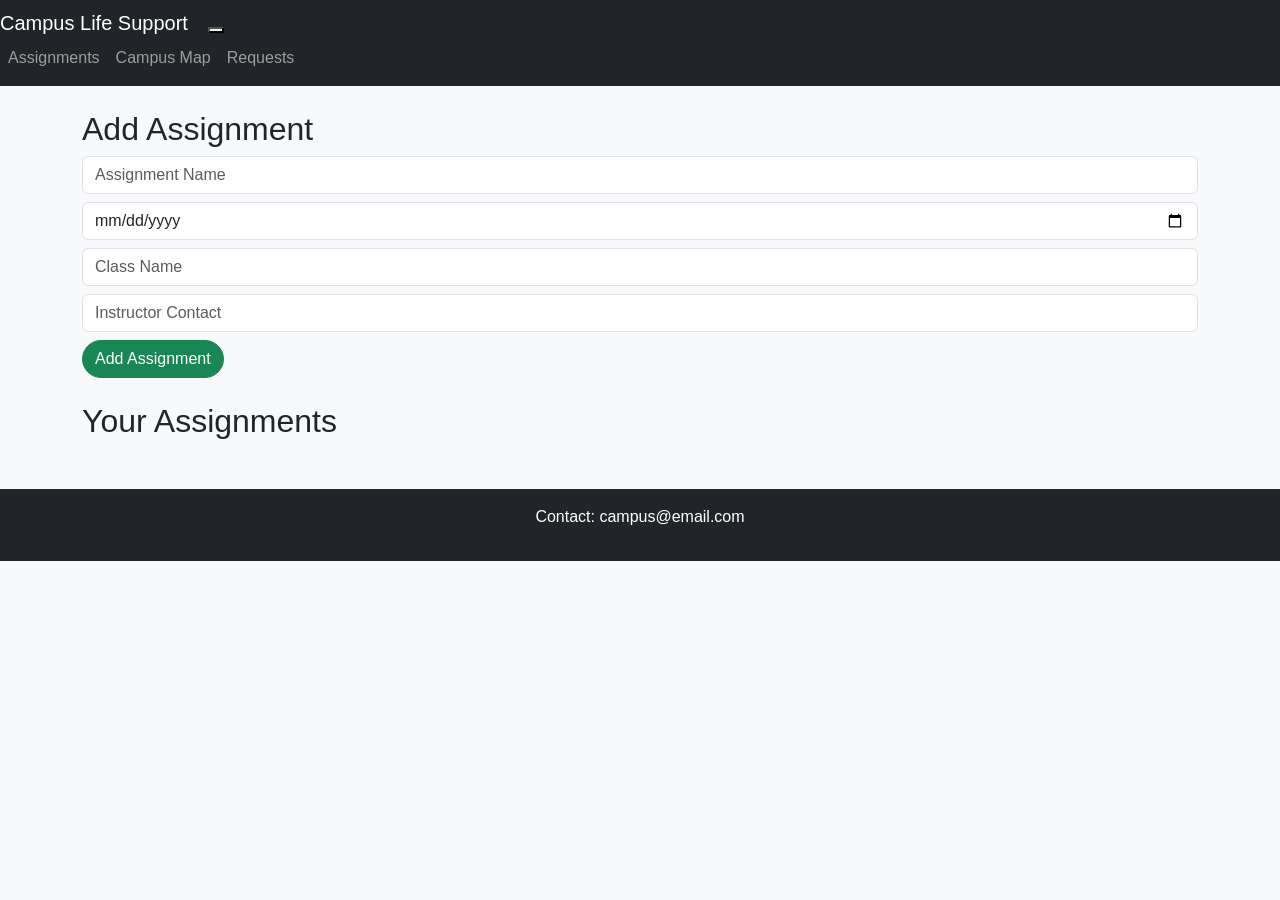
==== assignments.html @ 25df677f "Finished rough draft of Assignments" ====
<!DOCTYPE html>
<html lang="en">
<head>
    <meta charset="UTF-8">
    <meta name="viewport" content="width=device-width, initial-scale=1.0">
    
    <!-- Bootstrap -->
    <link href="https://cdn.jsdelivr.net/npm/bootstrap@5.3.0/dist/css/bootstrap.min.css" rel="stylesheet" integrity="sha384-9ndCyUaIbzAi2FUVXJi0CjmCapSmO7SnpJef0486qhLnuZ2cdeRhO02iuK6F" crossorigin="anonymous">

     <!-- Custom CSS -->
    <link rel="stylesheet" href="css/style.css">
    
    <title>Assignments</title>
</head>
<body>

    <!-- Navigation Bar -->
<nav class="navbar navbar-expand-lg navbar-dark bg-dark">
    <div class="container-fuid">
        <a class="navbar-brand" href="index.html">Campus Life Support</a>
        <button cllass="navbbar-toggler" data-bs-toggle="colllapse" data-bs-target="#nav">
            <span class="navbar-toggle-icon"></span>
        </button>

        <div class="collapse navbar-collapse" id="nav">
            <ul class="navbar-nav ms-auto">
                <li class="nav-item"><a class="nav-link" href="assignments.html">Assignments</a></li>
                <li class="nav-item"><a class="nav-link" href="campus.html">Campus Map</a></li>
                <li class="nav-item"><a class="nav-link" href="request.html">Requests</a></li>
            </ul>
        </div>
    </div>
</nav>

<main class="container my-4">

<h2>Add Assignment</h2>

<form id="assignment-form">
  <input type="text" id="name" placeholder="Assignment Name" class="form-control mb-2" required>
  <input type="date" id="date" class="form-control mb-2">
  <input type="text" id="class" placeholder="Class Name" class="form-control mb-2">
  <input type="text" id="contact" placeholder="Instructor Contact" class="form-control mb-2">
  <button class="btn btn-success">Add Assignment</button>
</form>

<h2 class="mt-4">Your Assignments</h2>
<ul id="assignment-list" class="list-group"></ul>

</main>

<footer class="bg-dark text-white text-center p-3">
  <p>Contact: campus@email.com</p>
</footer>

<script src="script.js"></script>
    
</body>
</html>
---- css/style.css ----
/* Body Style*/
body {
    font-family: Ariall,sans-serif;
    background-color: #f8f9fa;
}

/* Header Style */
header {
    background: linear-gradient(to right, #024178, #000000);
    color:white;
}

/* Card Style */
.card {
    border-radius: 15px;
    transition: transform 0.3s ease;
}

.card:hover {
    transform: scale(1.05);
}

/* Button Style */
.btn {
    border-radius: 20px;
}

/* Footer Style */
footer {
    margin-top: 40px;
}

/* Map Placeholder Style */
#map {
    border-radius: 10px;
}

/* Responsive Style */
@media (max-width: 768px) {
    header h1 {
        font-size: 1.8rem;
    }
}
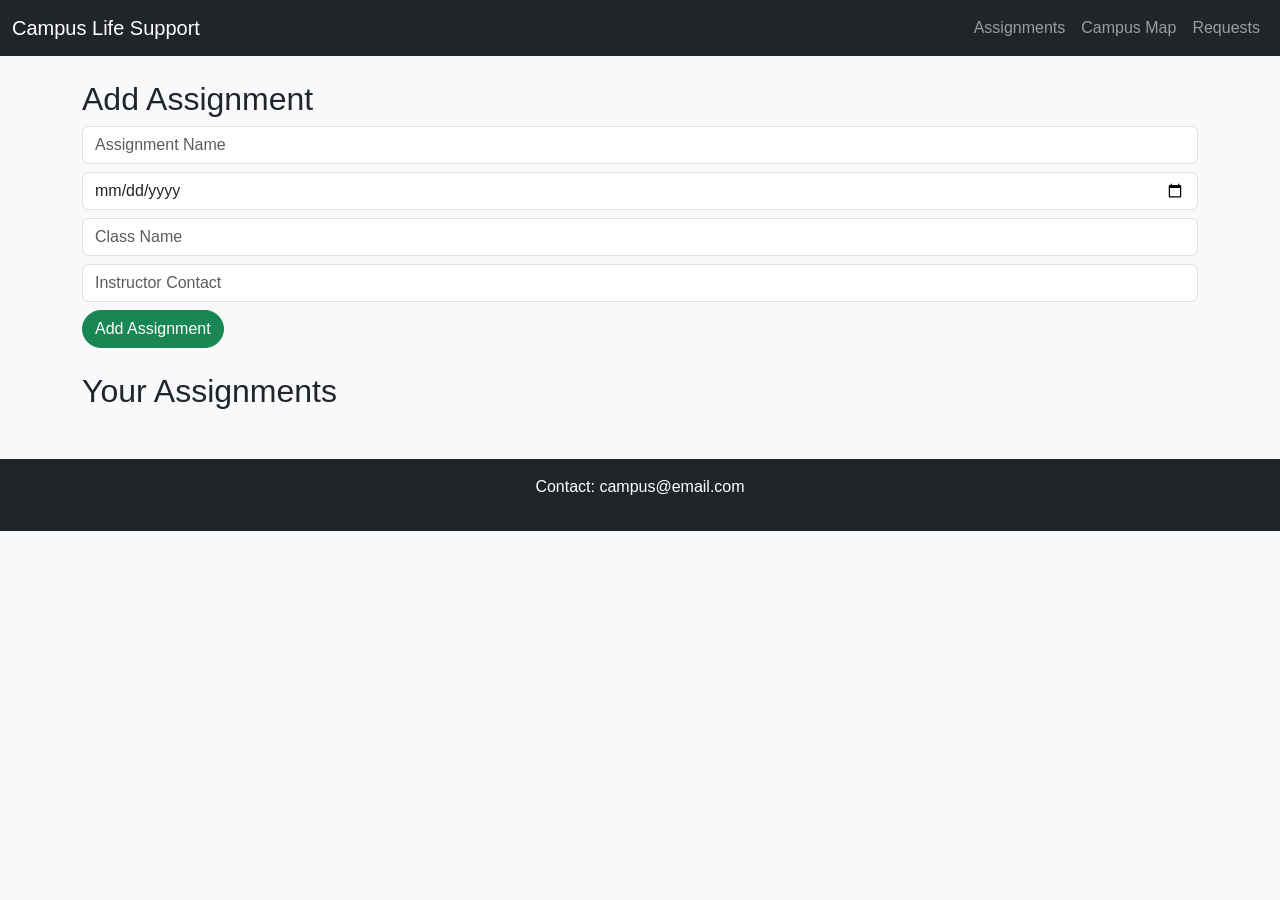
==== commit 9ce1bed1: "minor changes to all Co-authored-by: Copilot <copilot@github.com>" ====
--- a/assignments.html
+++ b/assignments.html
@@ -16,10 +16,10 @@
 
     <!-- Navigation Bar -->
 <nav class="navbar navbar-expand-lg navbar-dark bg-dark">
-    <div class="container-fuid">
+    <div class="container-fluid">
         <a class="navbar-brand" href="index.html">Campus Life Support</a>
-        <button cllass="navbbar-toggler" data-bs-toggle="colllapse" data-bs-target="#nav">
-            <span class="navbar-toggle-icon"></span>
+        <button class="navbar-toggler" data-bs-toggle="collapse" data-bs-target="#nav">
+            <span class="navbar-toggler-icon"></span>
         </button>
 
         <div class="collapse navbar-collapse" id="nav">
--- a/css/style.css
+++ b/css/style.css
@@ -13,11 +13,12 @@
 /* Card Style */
 .card {
     border-radius: 15px;
-    transition: transform 0.3s ease;
+    transition: all 0.3s ease;
+    margin: 10px;
 }
 
 .card:hover {
-    transform: scale(1.05);
+    transform: translateY(-6px);
 }
 
 /* Button Style */
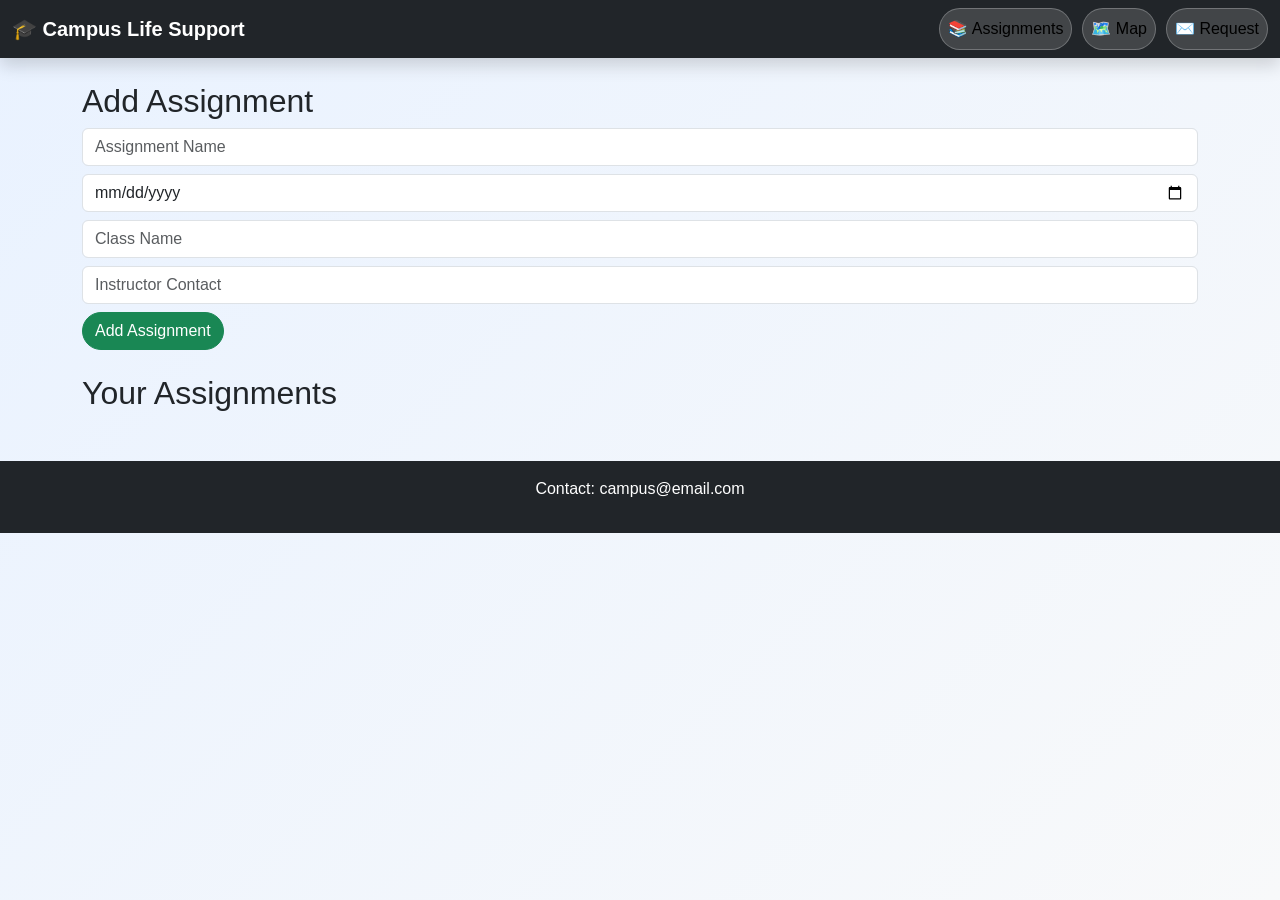
==== commit bedf50ab: "Making major changes to nav bar and adding api Co-authored-by: Copilot <copilot@github.com>" ====
--- a/assignments.html
+++ b/assignments.html
@@ -15,21 +15,37 @@
 <body>
 
     <!-- Navigation Bar -->
-<nav class="navbar navbar-expand-lg navbar-dark bg-dark">
-    <div class="container-fluid">
-        <a class="navbar-brand" href="index.html">Campus Life Support</a>
-        <button class="navbar-toggler" data-bs-toggle="collapse" data-bs-target="#nav">
-            <span class="navbar-toggler-icon"></span>
-        </button>
+<nav class="navbar navbar-expand-lg navbar-dark bg-dark shadow">
+  <div class="container-fluid">
 
-        <div class="collapse navbar-collapse" id="nav">
-            <ul class="navbar-nav ms-auto">
-                <li class="nav-item"><a class="nav-link" href="assignments.html">Assignments</a></li>
-                <li class="nav-item"><a class="nav-link" href="campus.html">Campus Map</a></li>
-                <li class="nav-item"><a class="nav-link" href="request.html">Requests</a></li>
-            </ul>
-        </div>
+    <a class="navbar-brand fw-bold" href="index.html">
+      🎓 Campus Life Support
+    </a>
+
+    <button class="navbar-toggler" type="button" data-bs-toggle="collapse" data-bs-target="#nav">
+      <span class="navbar-toggler-icon"></span>
+    </button>
+
+    <div class="collapse navbar-collapse" id="nav">
+
+      <ul class="navbar-nav ms-auto align-items-center">
+
+        <li class="nav-item">
+          <a class="nav-link nav-btn" href="assignments.html">📚 Assignments</a>
+        </li>
+
+        <li class="nav-item">
+          <a class="nav-link nav-btn" href="campus.html">🗺️ Map</a>
+        </li>
+
+        <li class="nav-item">
+          <a class="nav-link nav-btn" href="request.html">✉️ Request</a>
+        </li>
+
+      </ul>
+
     </div>
+  </div>
 </nav>
 
 <main class="container my-4">
--- a/css/style.css
+++ b/css/style.css
@@ -1,7 +1,8 @@
 /* Body Style*/
 body {
-    font-family: Ariall,sans-serif;
-    background-color: #f8f9fa;
+    font-family: Arial, sans-serif;
+    background: linear-gradient(135deg, #e9f2ff, #f8f9fa);
+    min-height: 100vh;
 }
 
 /* Header Style */
@@ -41,4 +42,37 @@
     header h1 {
         font-size: 1.8rem;
     }
+}
+
+.card img {
+    height: 160px;
+    object-fit: cover;
+    border-radius: 10px;
+}
+
+/* Navbar button look */
+.nav-btn {
+    background-color: rgba(255, 255, 255, 0.15);
+    color: #000000 !important;
+    padding: 8px 18px;
+    border-radius: 50px;
+    margin-left: 10px;
+    display: inline-block;
+    font-weight: 500;
+    border: 1px solid rgba(255, 255, 255, 0.25);
+    transition: all 0.25s ease;
+}
+
+/* Hover state  */
+.nav-btn:hover {
+    background-color: #0d6efd;
+    border-color: #0d6efd;
+    transform: translateY(-2px);
+    color: #fff !important;
+}
+
+/* Active page */
+.nav-btn.active {
+    background-color: #0d6efd;
+    border-color: #0d6efd;
 }
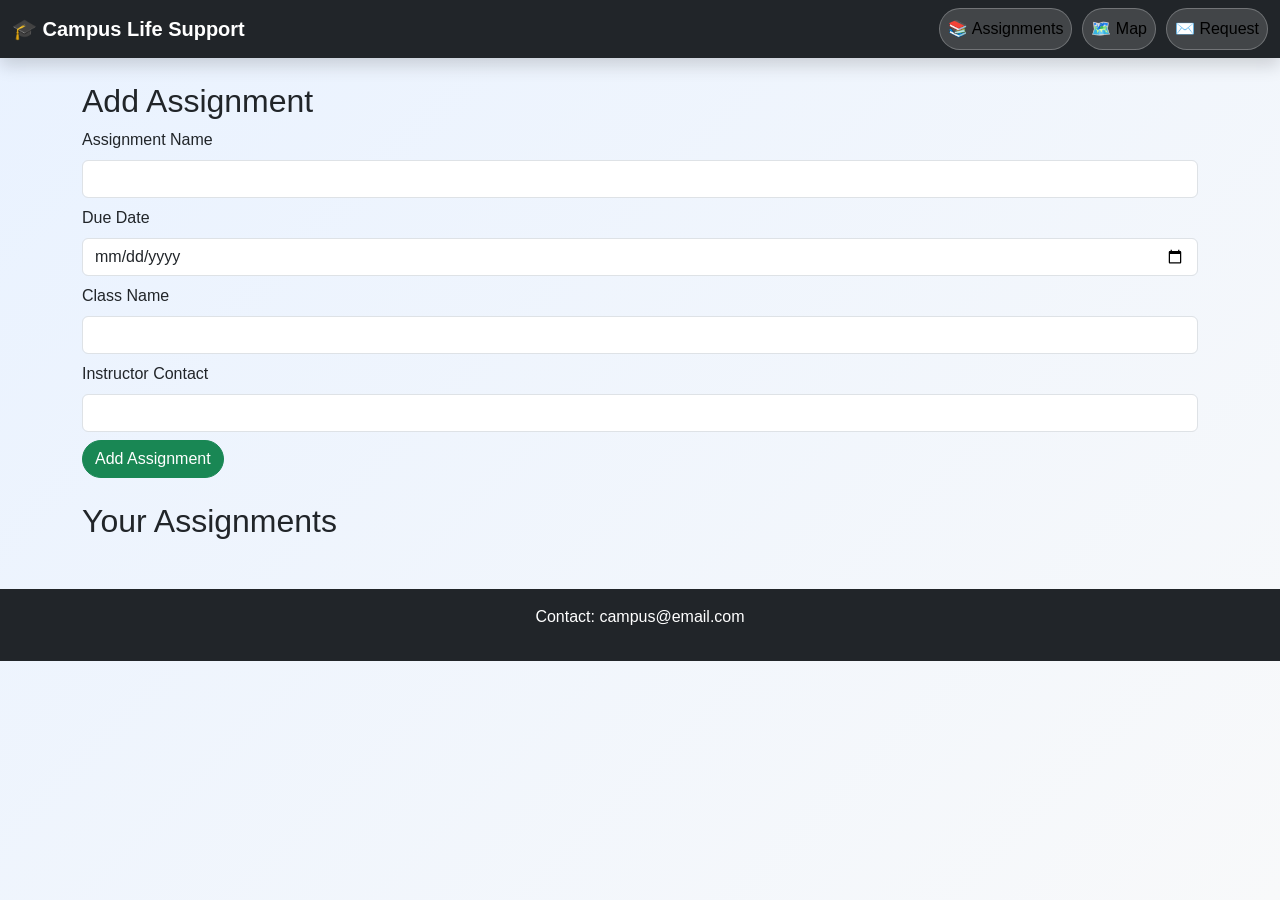
==== commit 245e89c0: "Added API for weather" ====
--- a/assignments.html
+++ b/assignments.html
@@ -53,11 +53,21 @@
 <h2>Add Assignment</h2>
 
 <form id="assignment-form">
-  <input type="text" id="name" placeholder="Assignment Name" class="form-control mb-2" required>
+
+  <label for="name" class="form-label">Assignment Name</label>
+  <input type="text" id="name" class="form-control mb-2" required>
+
+  <label for="date" class="form-label">Due Date</label>
   <input type="date" id="date" class="form-control mb-2">
-  <input type="text" id="class" placeholder="Class Name" class="form-control mb-2">
-  <input type="text" id="contact" placeholder="Instructor Contact" class="form-control mb-2">
+
+  <label for="class" class="form-label">Class Name</label>
+  <input type="text" id="class" class="form-control mb-2">
+
+  <label for="contact" class="form-label">Instructor Contact</label>
+  <input type="text" id="contact" class="form-control mb-2">
+
   <button class="btn btn-success">Add Assignment</button>
+
 </form>
 
 <h2 class="mt-4">Your Assignments</h2>
